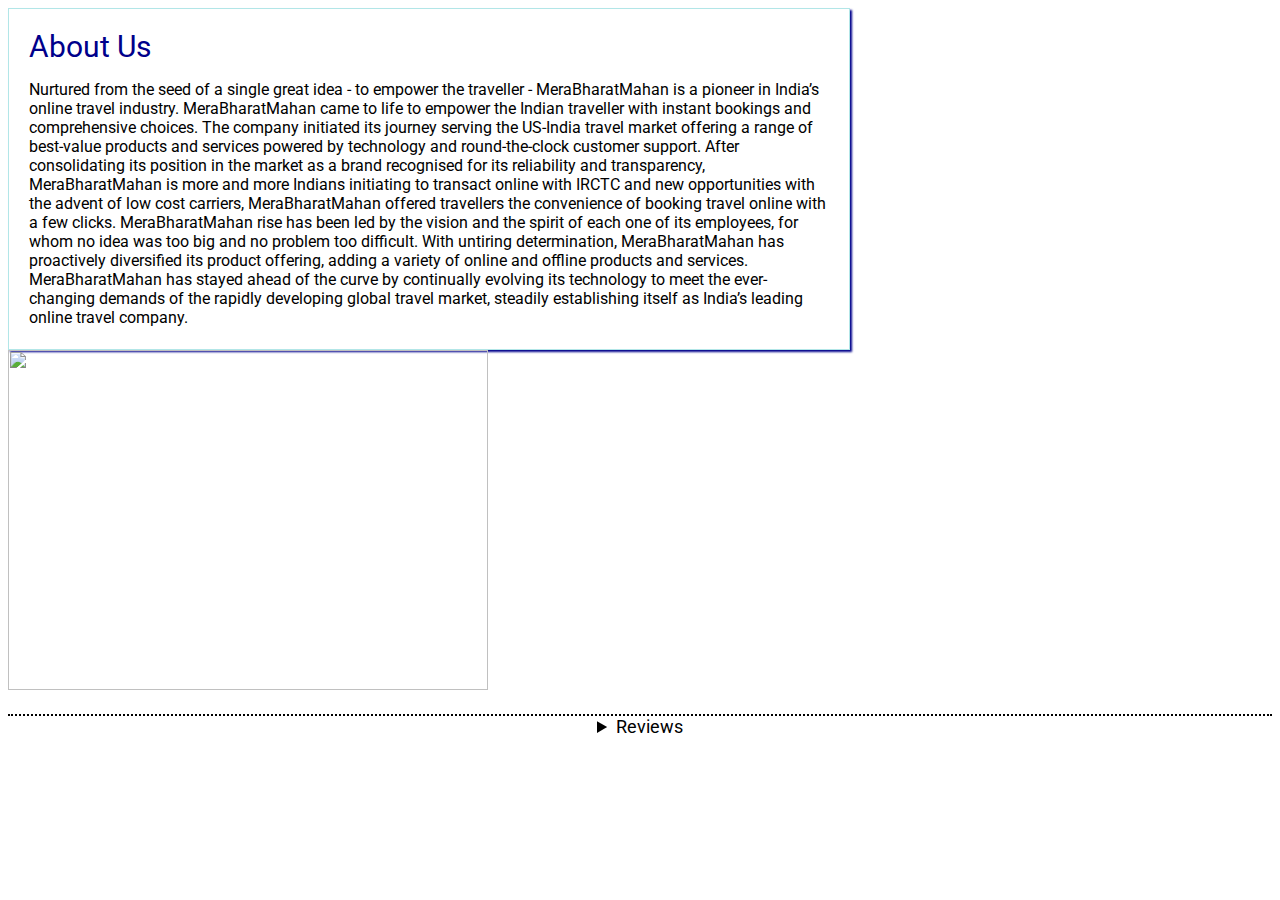
==== about.html @ 75264f84 "added aboutus code" ====
<!DOCTYPE html>
<html>

<head>
    <title>About Project</title>
    <link rel="stylesheet" href="https://cdnjs.cloudflare.com/ajax/libs/font-awesome/4.7.0/css/font-awesome.min.css">
    <link rel="preconnect" href="https://fonts.googleapis.com">
    <link rel="preconnect" href="https://fonts.gstatic.com" crossorigin>
    <link href="https://fonts.googleapis.com/css2?family=Kanit:wght@500&family=Roboto:wght@100;500&display=swap"
        rel="stylesheet">
    <style>
        .checked {
  color: orange;
}
        .about {
            font-size: 30px;
            font-family: 'Roboto', sans-serif;
            /* padding: 50px; */
            text-align: left;
            color: darkblue;
            float: left;
            width: 60%;
            padding: 20px;

            /* border:1px solid black; */
            /* background-color: #474e5d;
            color: white; */
        }

        .p {
            float: right;
            font-size: 16px;
            font-family: 'Roboto', sans-serif;
            color: black;
        }

        #overflow_prop {
            width: 800px;
            height: 300px;
            border: 1px solid rgb(178, 230, 231);
            overflow: auto;
            box-shadow: 2px 2px 2px;
        }

        .column {
            float: left;
            width: 22%;
            margin-bottom: 16px;
            padding: 10px;
            box-shadow: 2px 2px 2px;
        }

        .summary {
            margin-top: 20px;
            font-size: 18px;
            font-family: 'Roboto', sans-serif;
            text-align: center;
            border-top: 2px dotted black;
        }
    </style>
</head>

<body>
    <div class="about" id="overflow_prop">
        About Us
        <p class="p">

            Nurtured from the seed of a single great idea - to empower the traveller - MeraBharatMahan is a pioneer in
            India’s online travel industry. MeraBharatMahan came to life to empower the Indian traveller with instant
            bookings and comprehensive choices. The company initiated its journey serving the US-India travel market
            offering a range of best-value products and services powered by technology and round-the-clock customer
            support.
            After consolidating its position in the market as a brand recognised for its reliability and transparency,
            MeraBharatMahan is more and more Indians initiating to transact online with IRCTC and new opportunities with
            the advent of low cost carriers, MeraBharatMahan offered travellers the convenience of booking travel online
            with a few clicks.
            MeraBharatMahan rise has been led by the vision and the spirit of each one of its employees, for whom no
            idea was too big and no problem too difficult. With untiring determination, MeraBharatMahan has proactively
            diversified its product offering, adding a variety of online and offline products and services.
            MeraBharatMahan has stayed ahead of the curve by continually evolving its technology to meet the
            ever-changing demands of the rapidly developing global travel market, steadily establishing itself as
            India’s leading online travel company.
        </p>

    </div>
    <div>
        &nbsp;&nbsp;<img width="480px" height="340px" src="Travel_img.png">
    </div>

    </div>
    <details>

        <summary class="summary">
            Reviews
        </summary>
        <div class="row">
            <div class="column">

                <div class="container">
                    <h4>Amazing! <br>Visited Kashmir and The Kullu Manali</h4>
                    <span>Rating</span>
                    <br>
                    <span class="fa fa-star checked"></span>
                    <span class="fa fa-star checked"></span>
                    <span class="fa fa-star checked"></span>
                    <span class="fa fa-star checked"></span>
                    <span class="fa fa-star"></span>
                    <p>Experience travel very good at hitting our requirements.</p>

                </div>
            </div>
        </div>

        <div class="column">

            <div class="container">
                <h4>Unexpected delights!<br>Both relaxing and stimulating, amazing sights, beaches and fantastic hotels</h4>
                <span>Rating</span>
                    <span class="fa fa-star checked"></span>
                    <span class="fa fa-star checked"></span>
                    <span class="fa fa-star checked"></span>
                    <span class="fa fa-star checked"></span>
                    <span class="fa fa-star checked"></span>
                <p>Personal and individual service, with very high expertise</p>

            </div>
        </div>
        </div>
        <div class="column">

            <div class="container">
                <h4>Tailored flexible travel experience!<br>The best family holiday we have ever been on</h4>
                <span>Rating</span>
                <span class="fa fa-star checked"></span>
                <span class="fa fa-star checked"></span>
                <span class="fa fa-star checked"></span>
                <span class="fa fa-star"></span>
                <span class="fa fa-star"></span>
                <p>This holiday had everything. Great people, food, wildlife, beaches and scenery.</p>

            </div>
        </div>
        </div>

        <div class="column">

            <div class="container">
                <h4>Perfect Trip! <br>Unbeatable deal, very happy with booking.</h4>
                <span>Rating</span>
                <span class="fa fa-star checked"></span>
                <span class="fa fa-star checked"></span>
                <span class="fa fa-star checked"></span>
                <span class="fa fa-star"></span>
                <span class="fa fa-star"></span>
                <p>I would like to thank you for your service, our journey through India has been an amazing experience</p>
                
            </div>
        </div>
        </div>
        </div>
    </details>



</body>

</html>
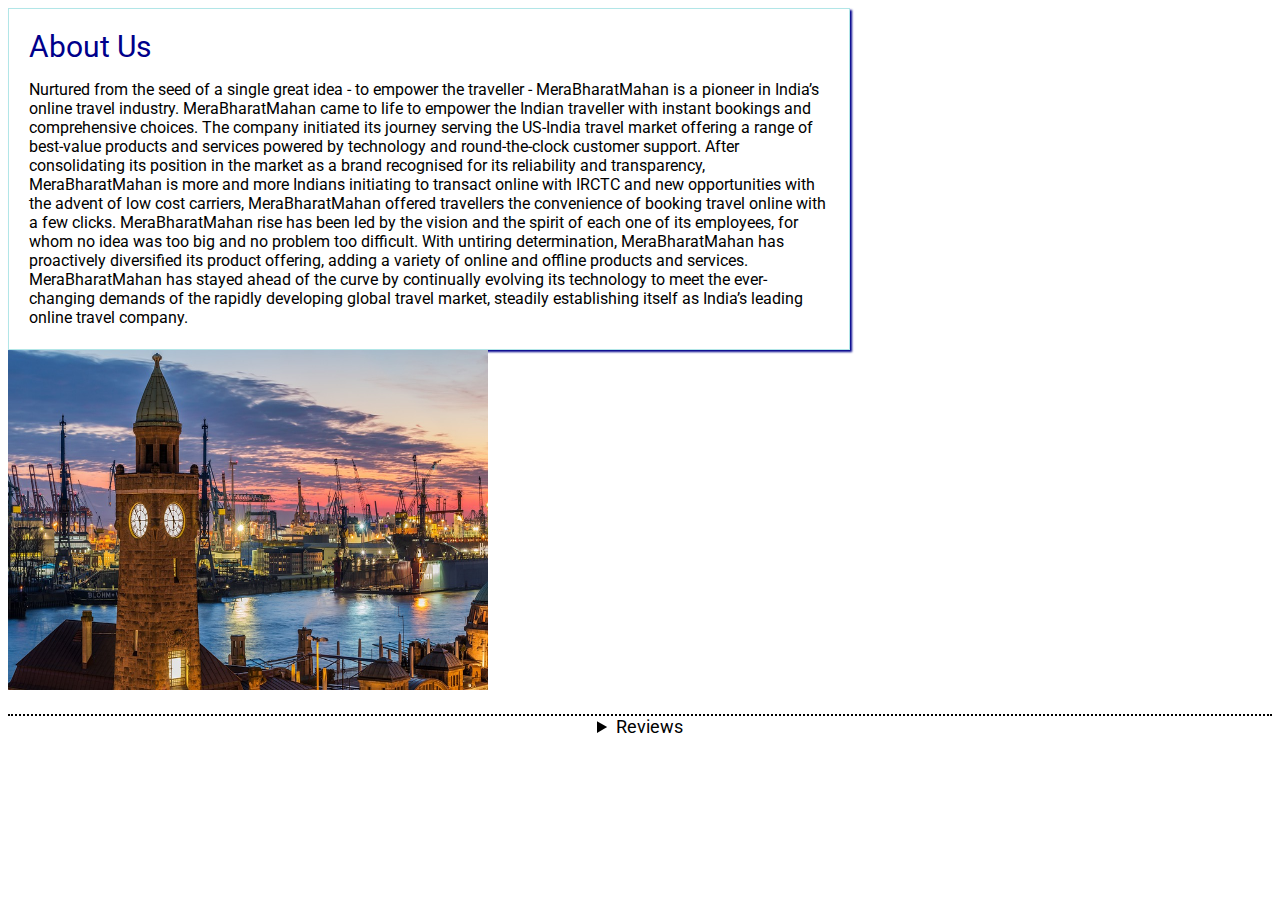
==== commit 965ab389: "Change image path in about" ====
--- a/about.html
+++ b/about.html
@@ -84,7 +84,7 @@
 
     </div>
     <div>
-        &nbsp;&nbsp;<img width="480px" height="340px" src="Travel_img.png">
+        &nbsp;&nbsp;<img width="480px" height="340px" src="images/Travel_img.png">
     </div>
 
     </div>
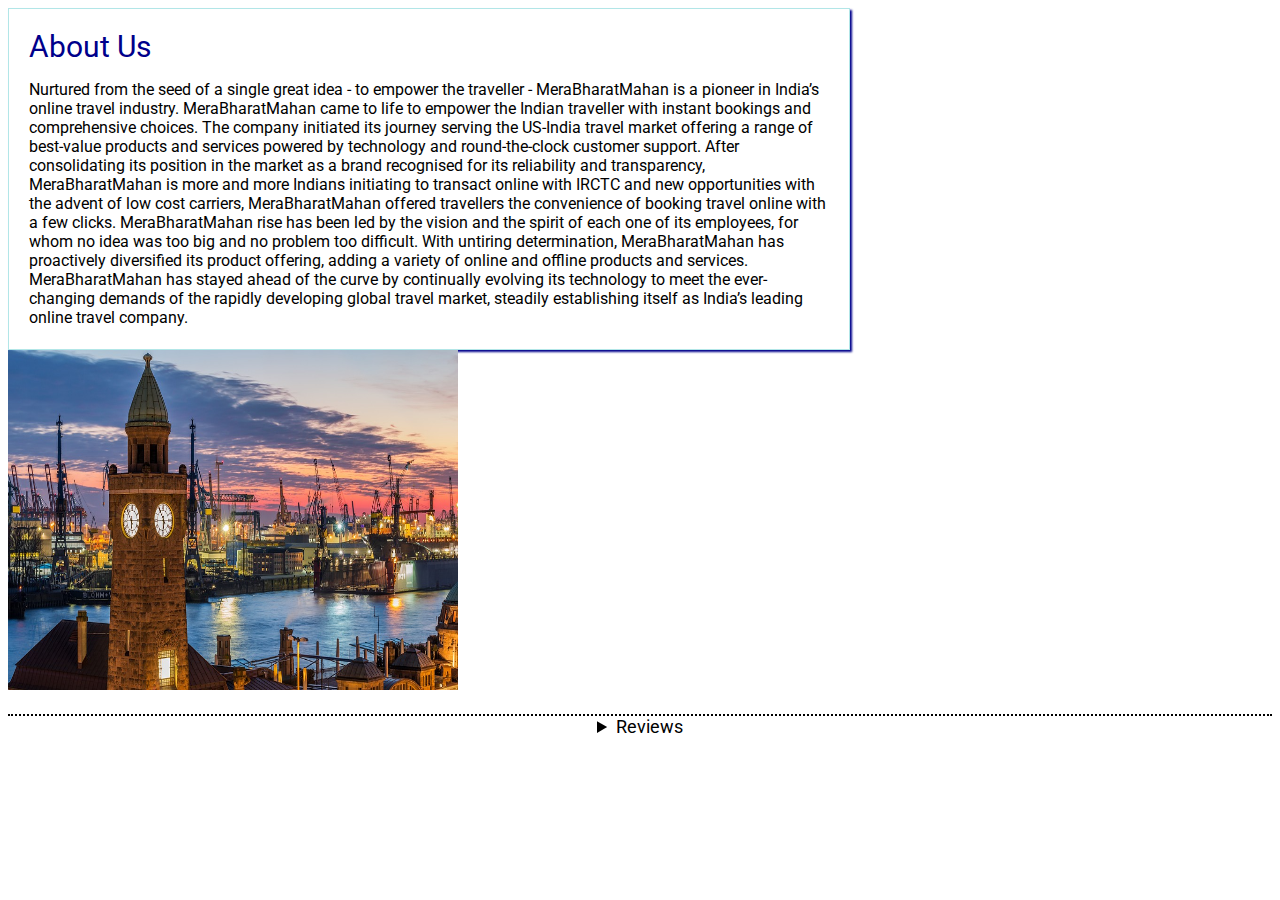
==== commit 94a84362: "Update changes in about us." ====
--- a/about.html
+++ b/about.html
@@ -84,7 +84,7 @@
 
     </div>
     <div>
-        &nbsp;&nbsp;<img width="480px" height="340px" src="images/Travel_img.png">
+        &nbsp;&nbsp;&nbsp;<img width="450px" height="340px" src="images/Travel_img.png">
     </div>
 
     </div>
@@ -97,9 +97,9 @@
             <div class="column">
 
                 <div class="container">
-                    <h4>Amazing! <br>Visited Kashmir and The Kullu Manali</h4>
+                    <h4>Amazing! <br>Visited Kashmir and The Kullu Manali</h4><br><br>
                     <span>Rating</span>
-                    <br>
+                    
                     <span class="fa fa-star checked"></span>
                     <span class="fa fa-star checked"></span>
                     <span class="fa fa-star checked"></span>
@@ -115,6 +115,7 @@
 
             <div class="container">
                 <h4>Unexpected delights!<br>Both relaxing and stimulating, amazing sights, beaches and fantastic hotels</h4>
+                <br>
                 <span>Rating</span>
                     <span class="fa fa-star checked"></span>
                     <span class="fa fa-star checked"></span>
@@ -129,7 +130,7 @@
         <div class="column">
 
             <div class="container">
-                <h4>Tailored flexible travel experience!<br>The best family holiday we have ever been on</h4>
+                <h4>Tailored flexible travel experience!<br>The best family holiday we have ever been on</h4><br>
                 <span>Rating</span>
                 <span class="fa fa-star checked"></span>
                 <span class="fa fa-star checked"></span>
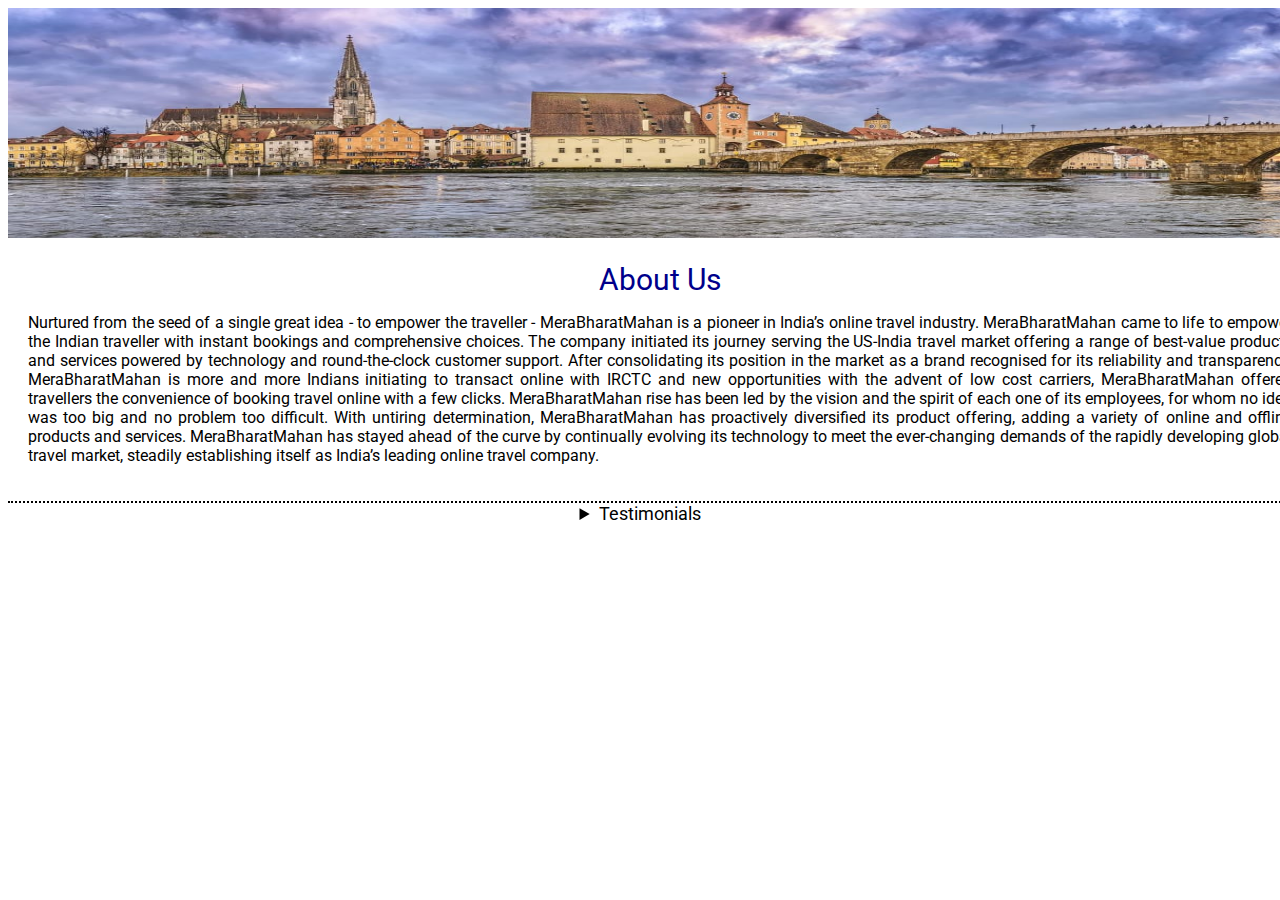
==== commit 5dfe1ee2: "changes in about us page." ====
--- a/about.html
+++ b/about.html
@@ -16,12 +16,12 @@
             font-size: 30px;
             font-family: 'Roboto', sans-serif;
             /* padding: 50px; */
-            text-align: left;
+            text-align: center;
             color: darkblue;
             float: left;
-            width: 60%;
+            width: 100%;
             padding: 20px;
-
+            border-bottom: 2px dotted black;
             /* border:1px solid black; */
             /* background-color: #474e5d;
             color: white; */
@@ -32,15 +32,16 @@
             font-size: 16px;
             font-family: 'Roboto', sans-serif;
             color: black;
+            text-align: justify;
         }
 
-        #overflow_prop {
+        /* #overflow_prop {
             width: 800px;
             height: 300px;
             border: 1px solid rgb(178, 230, 231);
             overflow: auto;
             box-shadow: 2px 2px 2px;
-        }
+        } */
 
         .column {
             float: left;
@@ -55,13 +56,19 @@
             font-size: 18px;
             font-family: 'Roboto', sans-serif;
             text-align: center;
-            border-top: 2px dotted black;
+            /* border-bottom: 2px dotted black; */
+        }
+        .row{
+            margin-left: 50px;
         }
     </style>
 </head>
 
 <body>
-    <div class="about" id="overflow_prop">
+    <span>
+        <img width="1350px" height="230px" src="images/aboutus.jpg">
+    </span>
+    <div class="about">
         About Us
         <p class="p">
 
@@ -83,21 +90,21 @@
         </p>
 
     </div>
-    <div>
-        &nbsp;&nbsp;&nbsp;<img width="450px" height="340px" src="images/Travel_img.png">
-    </div>
+    <!-- <div>
+        &nbsp;&nbsp;<img width="480px" height="340px" src="Travel_img.png">
+    </div> -->
 
-    </div>
+    <br>
     <details>
 
         <summary class="summary">
-            Reviews
+            Testimonials
         </summary>
         <div class="row">
             <div class="column">
 
-                <div class="container">
-                    <h4>Amazing! <br>Visited Kashmir and The Kullu Manali</h4><br><br>
+                <div class="container" style="box-shadow:2px;">
+                    <h4>Amazing! <br>Visited Kashmir and The Kullu Manali</h4><br>
                     <span>Rating</span>
                     
                     <span class="fa fa-star checked"></span>
@@ -115,7 +122,6 @@
 
             <div class="container">
                 <h4>Unexpected delights!<br>Both relaxing and stimulating, amazing sights, beaches and fantastic hotels</h4>
-                <br>
                 <span>Rating</span>
                     <span class="fa fa-star checked"></span>
                     <span class="fa fa-star checked"></span>
@@ -130,7 +136,7 @@
         <div class="column">
 
             <div class="container">
-                <h4>Tailored flexible travel experience!<br>The best family holiday we have ever been on</h4><br>
+                <h4>Tailored flexible travel experience!<br>The best family holiday we have ever been on</h4>
                 <span>Rating</span>
                 <span class="fa fa-star checked"></span>
                 <span class="fa fa-star checked"></span>
